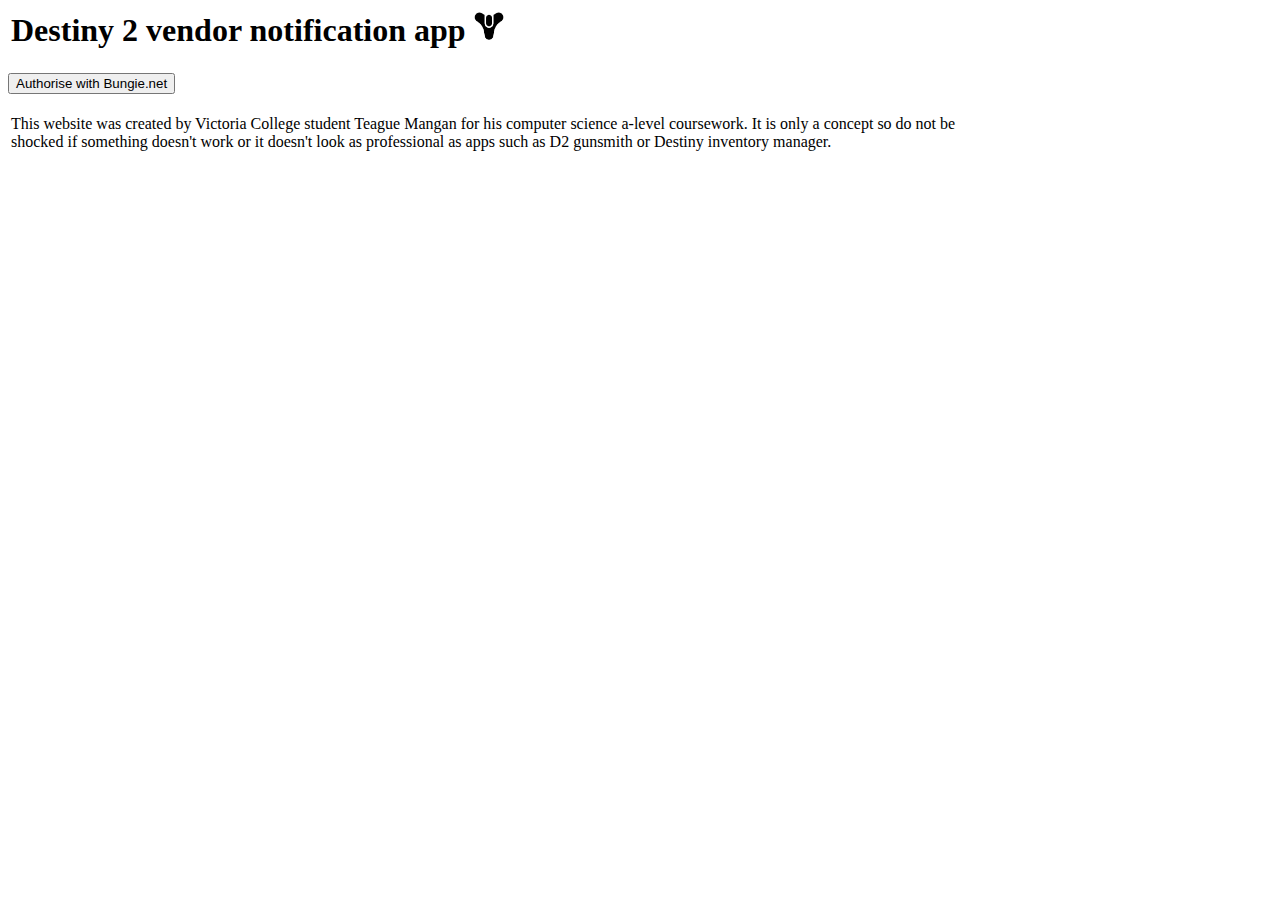
==== index.html @ 075932a3 "Update index.html" ====
<html>
	<head>
		<link rel="stylesheet" href="index.css">
		<link rel="stylesheet" href="index.js">
	</head>
	<table>
	<tr>
		<td> <h1> Destiny 2 vendor notification app <img src="destiny logo.png" alt="destiny 2 logo" height="30"> </h1> </td>
	</tr>
	</table>
	
	<button onclick="authorise()">Authorise with Bungie.net</button>
	
	<script>
	function authorise() {
		const Url='https://www.bungie.net/platform/Destiny2/Stats/Definition/';
	$('.btn').click(function(){
	    $.get(Url, function(data, status){
      	console.log('${data}')
    });
	})
	</script>
	
	<br> <br>
	<table width="1000">
	<tr>
		<td> This website was created by Victoria College student Teague Mangan for his computer science a-level coursework. It is only a concept so do not be shocked if something doesn't work or it doesn't look as professional as apps such as D2 gunsmith or Destiny inventory manager. </td>
	</tr>
	</table>

</html>
---- index.css ----
body {
	background-color: #FFFFFF;
}

.authorize {
	font-size: 50px
}

a:link {
  color: black;
  background-color: transparent;
  text-decoration: none;
}

a:visited {
  color: #444444;
  background-color: transparent;
  text-decoration: none;
}

a:hover {
  color: #444444;
  background-color: transparent;
  text-decoration: underline;
}

a:active {
  color: #8C8C8C;
  background-color: transparent;
  text-decoration: underline;
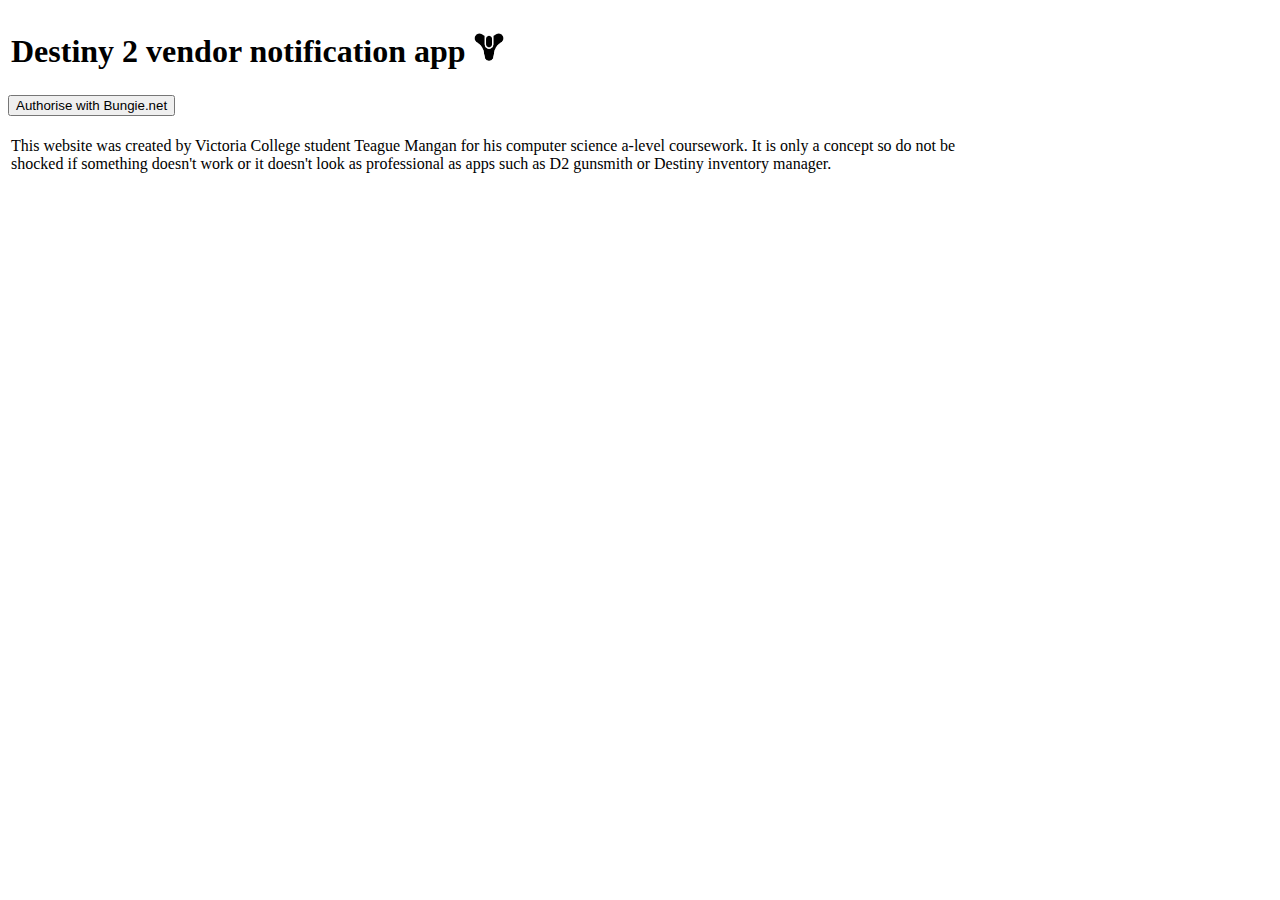
==== commit acbb5ea9: "Update index.html" ====
--- a/index.html
+++ b/index.html
@@ -1,7 +1,17 @@
+<!DOCTYPE html>
 <html>
 	<head>
 		<link rel="stylesheet" href="index.css">
 		<link rel="stylesheet" href="index.js">
+		
+		<script>
+			function authorise() {
+			const Url='https://www.bungie.net/platform/Destiny2/Stats/Definition/';
+			fetch(Url).then(function(result){
+				console.log(result);
+			});
+			}
+		</script>
 	</head>
 	<table>
 	<tr>
@@ -10,16 +20,7 @@
 	</table>
 	
 	<button onclick="authorise()">Authorise with Bungie.net</button>
-	
-	<script>
-	function authorise() {
-		const Url='https://www.bungie.net/platform/Destiny2/Stats/Definition/';
-	$('.btn').click(function(){
-	    $.get(Url, function(data, status){
-      	console.log('${data}')
-    });
-	})
-	</script>
+
 	
 	<br> <br>
 	<table width="1000">
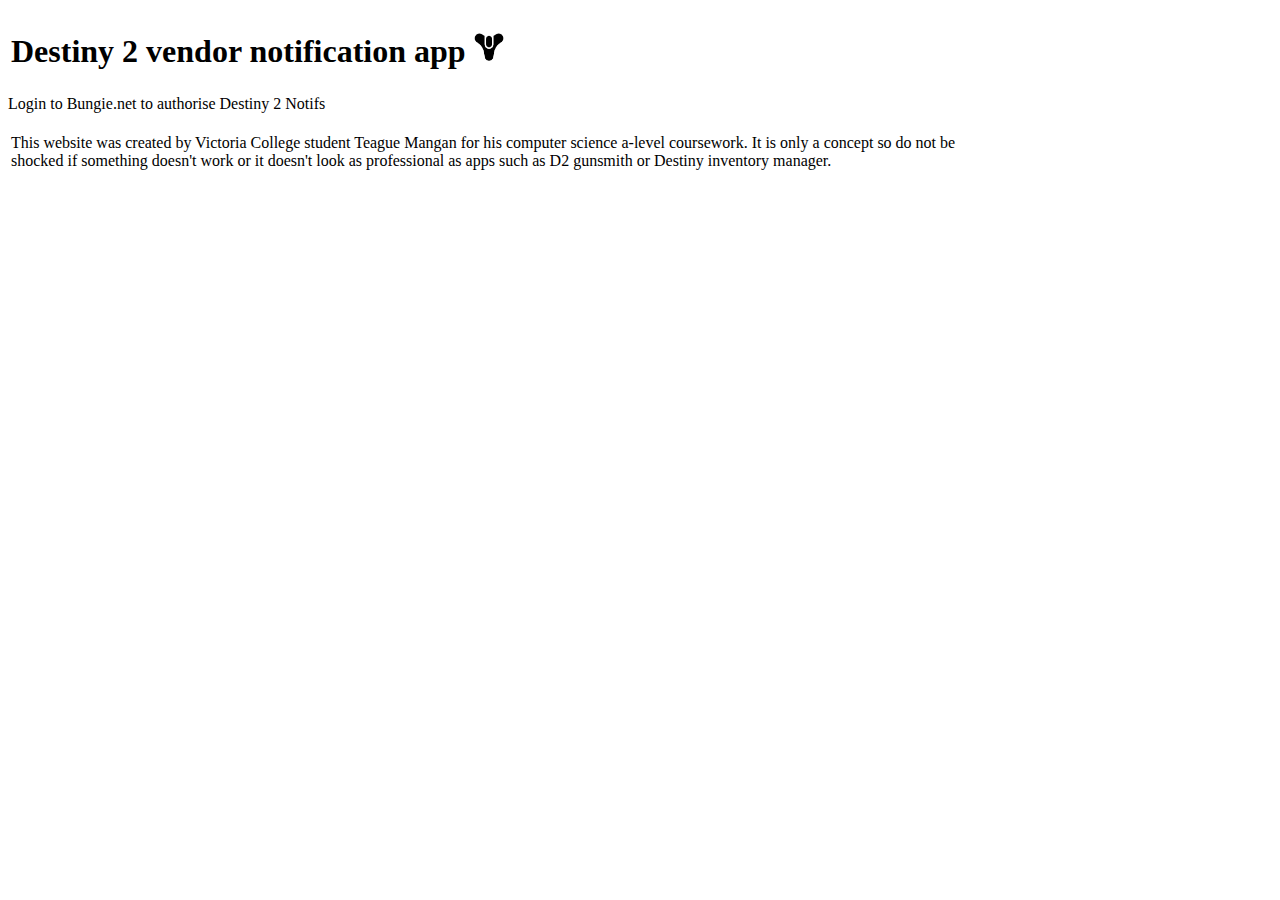
==== commit 654c6b42: "Update index.html" ====
--- a/index.html
+++ b/index.html
@@ -11,6 +11,8 @@
 				console.log(result);
 			});
 			}
+			
+			
 		</script>
 	</head>
 	<table>
@@ -19,7 +21,9 @@
 	</tr>
 	</table>
 	
-	<button onclick="authorise()">Authorise with Bungie.net</button>
+	<a href="https://www.bungie.net/en/OAuth/Authorize?client_id=35273&response_type=code" 
+		<button>Login to Bungie.net to authorise Destiny 2 Notifs</button>
+	</a>
 
 	
 	<br> <br>
